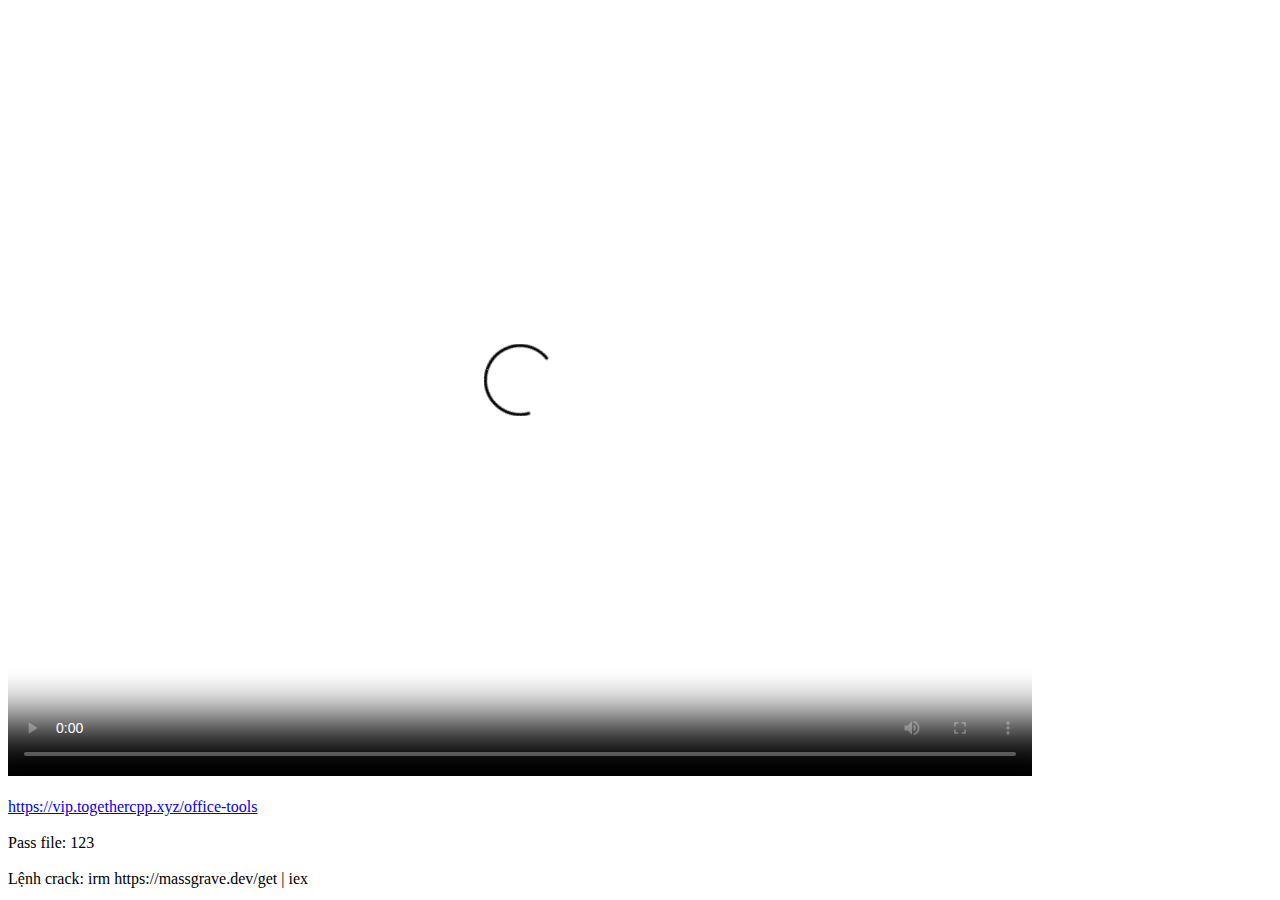
==== office/index.html @ e353bfa9 "pro" ====
<!DOCTYPE html>
<html>
    <head>
        <link href="https://vjs.zencdn.net/8.16.1/video-js.css" rel="stylesheet" />
        <title>tutorial</title>
        <!-- If you'd like to support IE8 (for Video.js versions prior to v7) -->
        <!-- <script src="https://vjs.zencdn.net/ie8/1.1.2/videojs-ie8.min.js"></script> -->
      </head>
      
      <body>
        <video
          id="my-video"
          class="video-js"
          controls
          preload="auto"
          width="1024"
          height="768"
          poster="MY_VIDEO_POSTER.jpg"
          data-setup="{}"
        >
          <source src="tutorial.mp4" type="video/mp4" />
          <p class="vjs-no-js">
            To view this video please enable JavaScript, and consider upgrading to a
            web browser that
            <a href="https://videojs.com/html5-video-support/" target="_blank"
              >supports HTML5 video</a
            >
          </p>
        </video>
      
        <script src="https://vjs.zencdn.net/8.16.1/video.min.js"></script>

        <br></br>
        <a href="https://vip.togethercpp.xyz/office-tools">https://vip.togethercpp.xyz/office-tools</a>
        <br></br>
        <a>Pass file: 123</a>
        <br></br>
        <a>Lệnh crack: irm https://massgrave.dev/get | iex</a>
      </body>
</html>
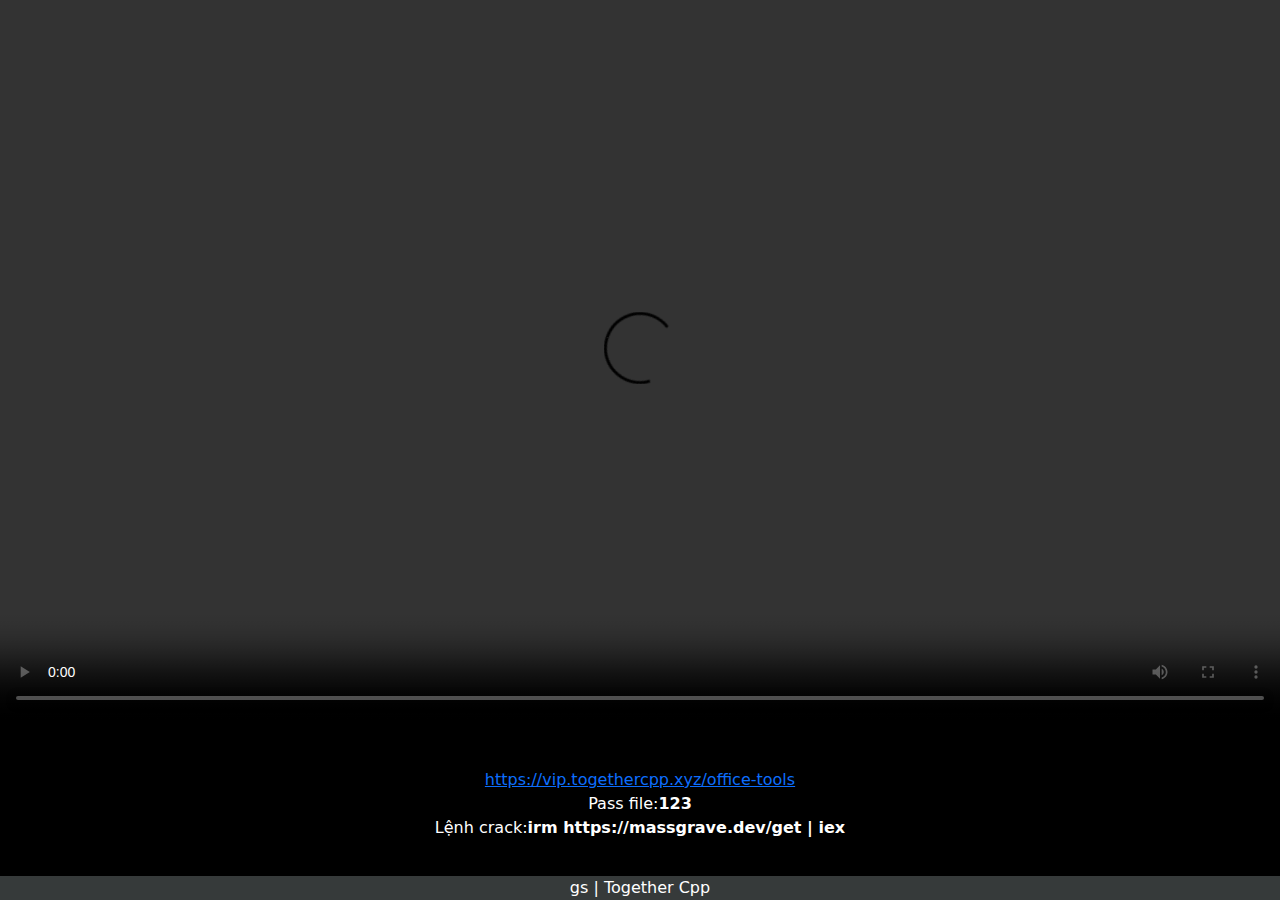
==== commit fb0b6973: "ngon2" ====
--- a/office/index.html
+++ b/office/index.html
@@ -2,39 +2,45 @@
 <html>
     <head>
         <link href="https://vjs.zencdn.net/8.16.1/video-js.css" rel="stylesheet" />
-        <title>tutorial</title>
-        <!-- If you'd like to support IE8 (for Video.js versions prior to v7) -->
-        <!-- <script src="https://vjs.zencdn.net/ie8/1.1.2/videojs-ie8.min.js"></script> -->
+        <title>Tutorial</title>
+        <link href="https://cdn.jsdelivr.net/npm/bootstrap@5.3.3/dist/css/bootstrap.min.css" rel="stylesheet" integrity="sha384-QWTKZyjpPEjISv5WaRU9OFeRpok6YctnYmDr5pNlyT2bRjXh0JMhjY6hW+ALEwIH" crossorigin="anonymous">
+        <script src="https://cdn.jsdelivr.net/npm/bootstrap@5.3.3/dist/js/bootstrap.bundle.min.js" integrity="sha384-YvpcrYf0tY3lHB60NNkmXc5s9fDVZLESaAA55NDzOxhy9GkcIdslK1eN7N6jIeHz" crossorigin="anonymous"></script>
+        <link rel="stylesheet" href="srcs/style.css">
+        <link rel="icon" type="image/x-icon" href="https://raw.githubusercontent.com/giaosu0719/icons/main/favicon.ico">
       </head>
-      
       <body>
-        <video
-          id="my-video"
-          class="video-js"
-          controls
-          preload="auto"
-          width="1024"
-          height="768"
-          poster="MY_VIDEO_POSTER.jpg"
-          data-setup="{}"
-        >
-          <source src="tutorial.mp4" type="video/mp4" />
-          <p class="vjs-no-js">
-            To view this video please enable JavaScript, and consider upgrading to a
-            web browser that
-            <a href="https://videojs.com/html5-video-support/" target="_blank"
-              >supports HTML5 video</a
-            >
-          </p>
-        </video>
-      
+        <div class = "tut-video">
+          <video
+            id="my-video"
+            class="video-js"
+            controls
+            preload="auto"
+            width="1280"
+            height="720"
+            data-setup="{}"
+          >
+            <source src="srcs/tutorial.mp4" type="video/mp4" />
+            <p class="vjs-no-js">
+              To view this video please enable JavaScript, and consider upgrading to a
+              web browser that
+              <a href="https://videojs.com/html5-video-support/" target="_blank"
+                >supports HTML5 video</a
+              >
+            </p>
+          </video>
+        </div>
         <script src="https://vjs.zencdn.net/8.16.1/video.min.js"></script>
-
-        <br></br>
-        <a href="https://vip.togethercpp.xyz/office-tools">https://vip.togethercpp.xyz/office-tools</a>
-        <br></br>
-        <a>Pass file: 123</a>
-        <br></br>
-        <a>Lệnh crack: irm https://massgrave.dev/get | iex</a>
+        
+        <div class = "info">
+          <br></br>
+          <a href="https://vip.togethercpp.xyz/office-tools">https://vip.togethercpp.xyz/office-tools</a>
+          <a>Pass file: <b>123</b></a>
+          <a>Lệnh crack: <b> irm https://massgrave.dev/get | iex</b></a>
+        </div>
       </body>
+    <footer>
+        <div class = "footer">
+            <a> gs | Together Cpp </a>
+        </div>
+    </footer>
 </html>--- a/office/srcs/style.css
+++ b/office/srcs/style.css
@@ -0,0 +1,19 @@
+
+.tut-video, a {
+    display: flex;
+    align-items: center;
+    justify-content: center;
+}
+.footer {
+    position: fixed;
+    left: 0;
+    bottom: 0;
+    width: 100%;
+    background-color: rgb(54, 58, 58);
+    color: white;
+    text-align: center;
+}
+body {
+    background-color: black;
+    color: white;
+}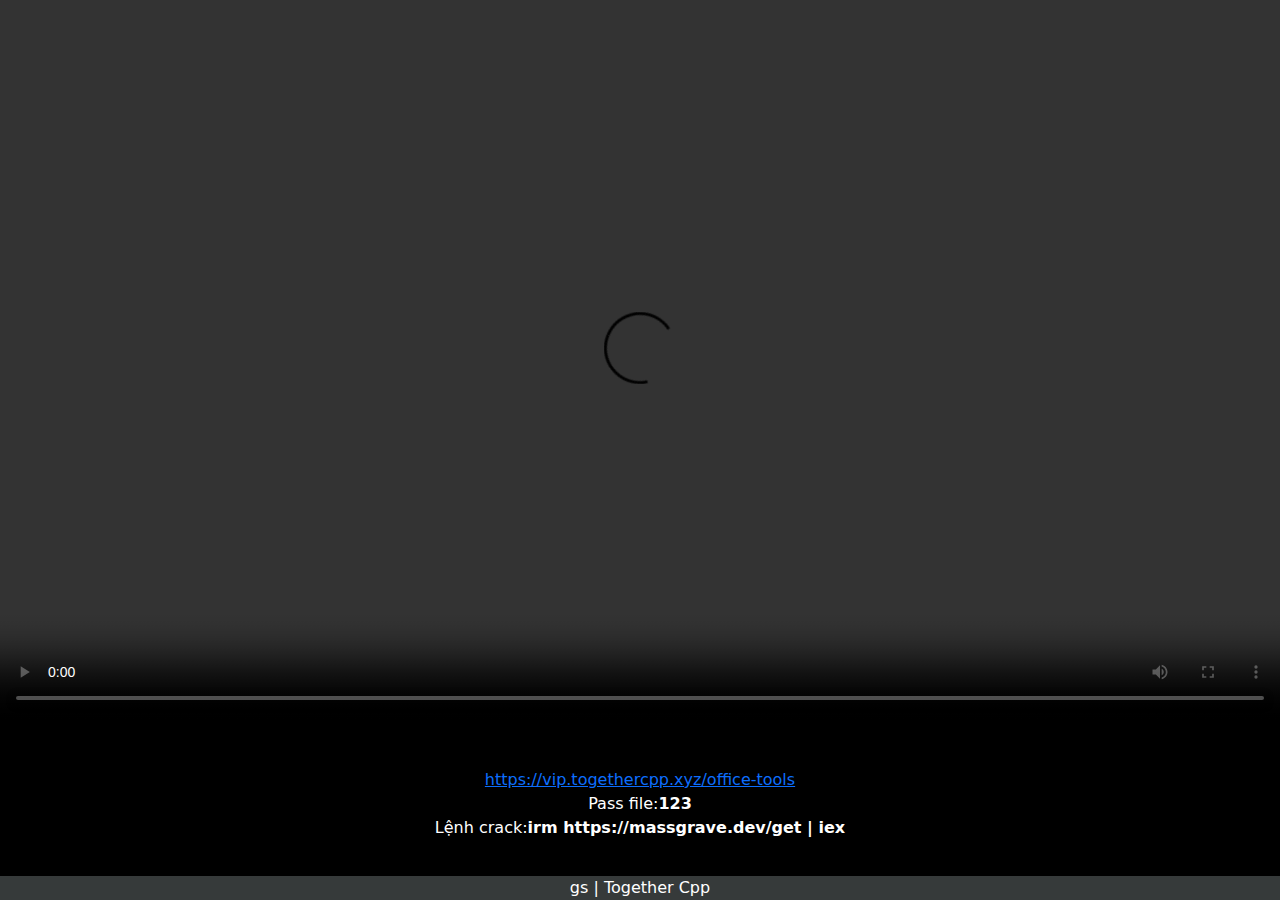
==== commit 424afb01: "update link" ====
--- a/office/index.html
+++ b/office/index.html
@@ -33,7 +33,7 @@
         
         <div class = "info">
           <br></br>
-          <a href="https://vip.togethercpp.xyz/office-tools">https://vip.togethercpp.xyz/office-tools</a>
+          <a href="https://vip.togethercpp.xyz/office-tools" target="_blank">https://vip.togethercpp.xyz/office-tools</a>
           <a>Pass file: <b>123</b></a>
           <a>Lệnh crack: <b> irm https://massgrave.dev/get | iex</b></a>
         </div>
@@ -43,4 +43,4 @@
             <a> gs | Together Cpp </a>
         </div>
     </footer>
-</html>+</html>
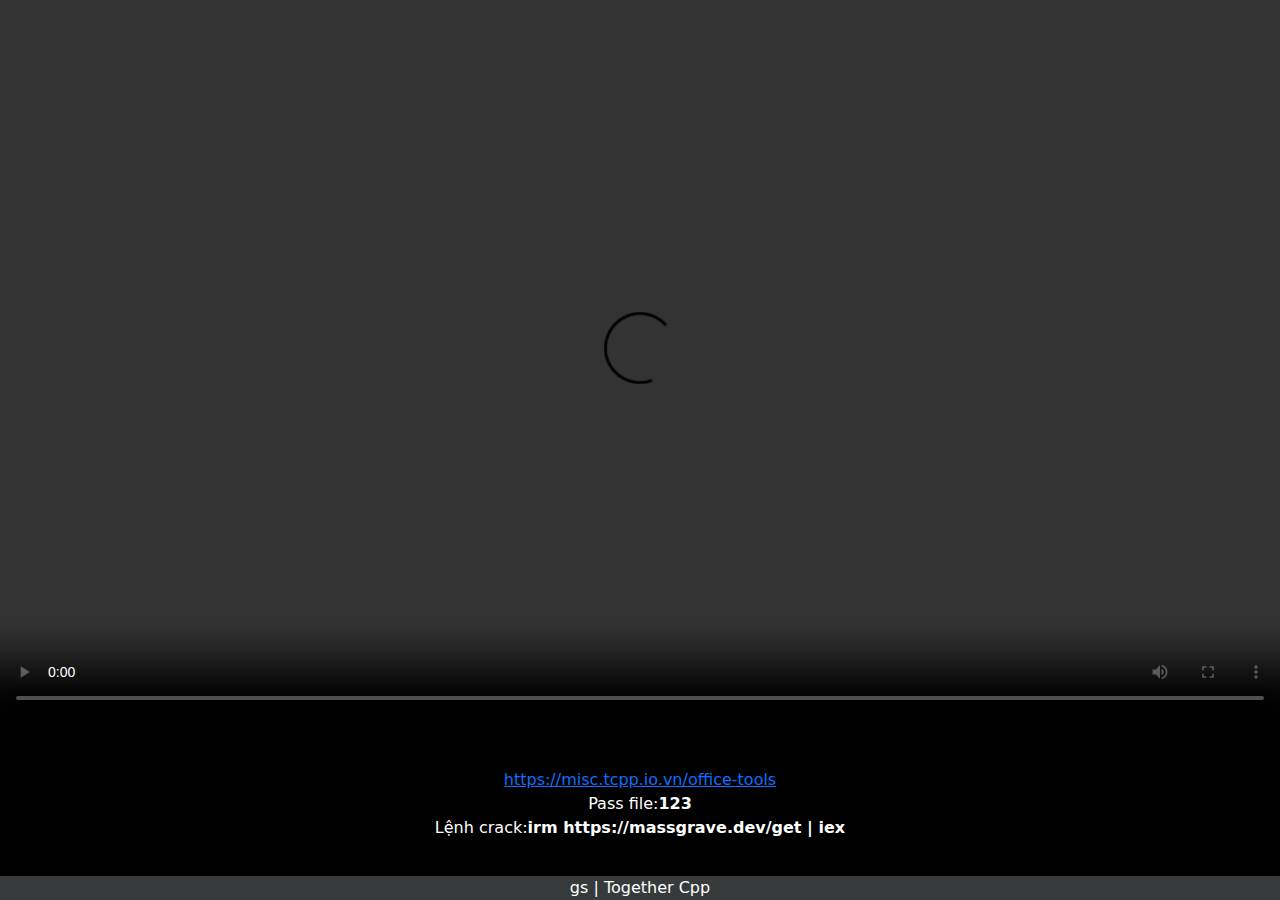
==== commit f57ad86b: "Update index.html" ====
--- a/office/index.html
+++ b/office/index.html
@@ -33,7 +33,7 @@
         
         <div class = "info">
           <br></br>
-          <a href="https://vip.togethercpp.xyz/office-tools" target="_blank">https://vip.togethercpp.xyz/office-tools</a>
+          <a href="https://misc.tcpp.io.vn/office-tools" target="_blank">https://misc.tcpp.io.vn/office-tools</a>
           <a>Pass file: <b>123</b></a>
           <a>Lệnh crack: <b> irm https://massgrave.dev/get | iex</b></a>
         </div>
